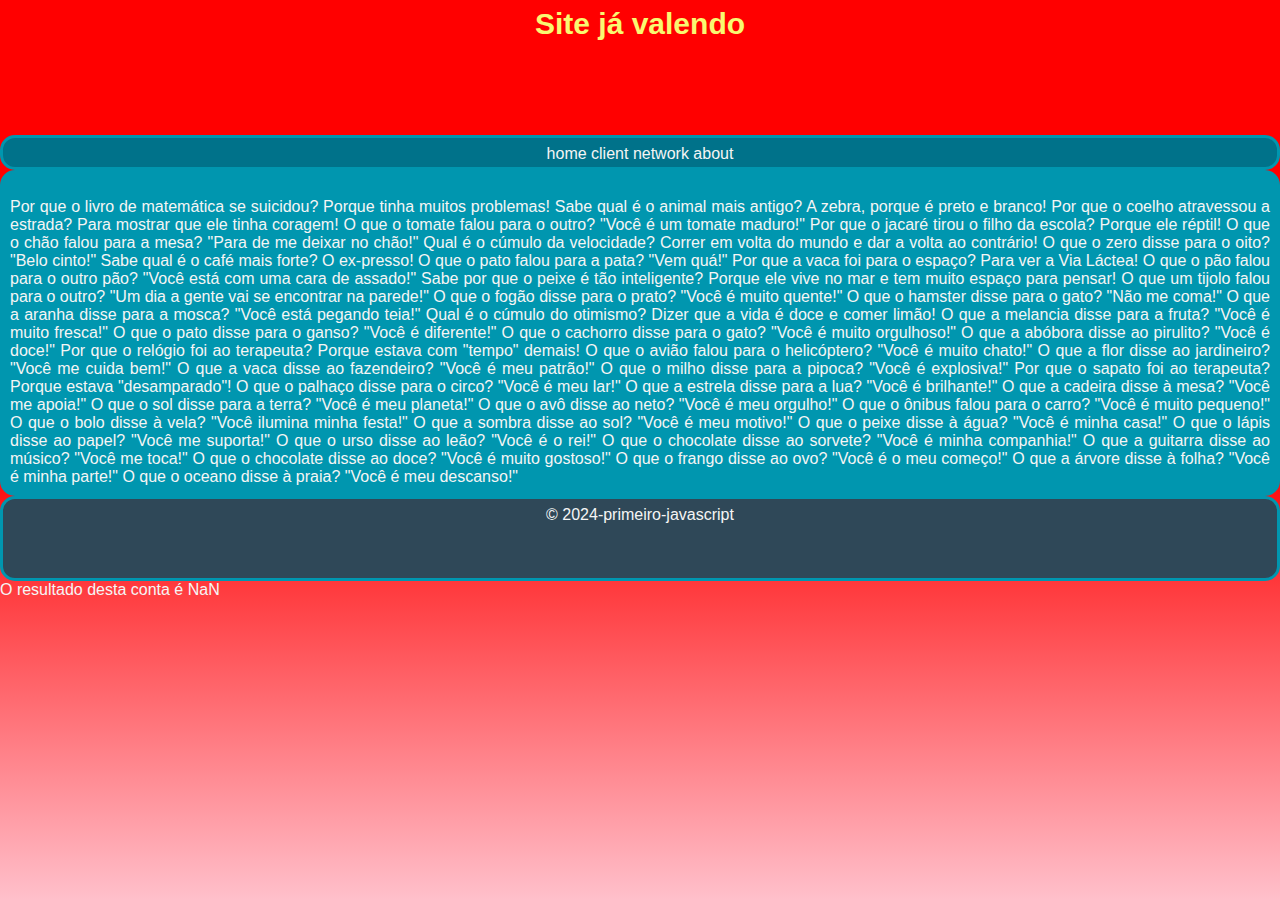
==== exp12.html @ 19dc57ea "Meu primeiro uploud" ====
<!DOCTYPE html>
<html lang="pt-br">

<head>
    <meta charset="UTF-8">
    <meta name="viewport" content="width=device-width, initial-scale=1.0">
    <title>Aula_11</title>
    <!--Aula 11: Introdução ao JavaScript: variáveis, tipos de dados e operadores.
    https://paletadecores.com/paleta/00bad3/00a8c1/0096af/00849c/00728a/
    https://mycolor.space/?hex=%2300BAD3&sub=1
    -->
    <link rel="shortcut icon" href="assents/homeicon.png.png" type="image/x-icon">
    <link rel="stylesheet" href="assents/css/style2.css">
</head>

<body>
    <header>
        <h1>Site já valendo</h1>
    </header>

    <nav>
        <a href="exp11.html">home</a>
        <a href="exp12.html">client</a>
        <a href="exp13.html">network</a>
        <a href="#">about</a>
    </nav>

    <main>
        <img src="" alt="" srcset="">

        <p>
            Por que o livro de matemática se suicidou? Porque tinha muitos problemas!
            Sabe qual é o animal mais antigo? A zebra, porque é preto e branco!
            Por que o coelho atravessou a estrada? Para mostrar que ele tinha coragem!
            O que o tomate falou para o outro? "Você é um tomate maduro!"
            Por que o jacaré tirou o filho da escola? Porque ele réptil!
            O que o chão falou para a mesa? "Para de me deixar no chão!"
            Qual é o cúmulo da velocidade? Correr em volta do mundo e dar a volta ao contrário!
            O que o zero disse para o oito? "Belo cinto!"
            Sabe qual é o café mais forte? O ex-presso!
            O que o pato falou para a pata? "Vem quá!"
            Por que a vaca foi para o espaço? Para ver a Via Láctea!
            O que o pão falou para o outro pão? "Você está com uma cara de assado!"
            Sabe por que o peixe é tão inteligente? Porque ele vive no mar e tem muito espaço para pensar!
            O que um tijolo falou para o outro? "Um dia a gente vai se encontrar na parede!"
            O que o fogão disse para o prato? "Você é muito quente!"
            O que o hamster disse para o gato? "Não me coma!"
            O que a aranha disse para a mosca? "Você está pegando teia!"
            Qual é o cúmulo do otimismo? Dizer que a vida é doce e comer limão!
            O que a melancia disse para a fruta? "Você é muito fresca!"
            O que o pato disse para o ganso? "Você é diferente!"
            O que o cachorro disse para o gato? "Você é muito orgulhoso!"
            O que a abóbora disse ao pirulito? "Você é doce!"
            Por que o relógio foi ao terapeuta? Porque estava com "tempo" demais!
            O que o avião falou para o helicóptero? "Você é muito chato!"
            O que a flor disse ao jardineiro? "Você me cuida bem!"
            O que a vaca disse ao fazendeiro? "Você é meu patrão!"
            O que o milho disse para a pipoca? "Você é explosiva!"
            Por que o sapato foi ao terapeuta? Porque estava "desamparado"!
            O que o palhaço disse para o circo? "Você é meu lar!"
            O que a estrela disse para a lua? "Você é brilhante!"
            O que a cadeira disse à mesa? "Você me apoia!"
            O que o sol disse para a terra? "Você é meu planeta!"
            O que o avô disse ao neto? "Você é meu orgulho!"
            O que o ônibus falou para o carro? "Você é muito pequeno!"
            O que o bolo disse à vela? "Você ilumina minha festa!"
            O que a sombra disse ao sol? "Você é meu motivo!"
            O que o peixe disse à água? "Você é minha casa!"
            O que o lápis disse ao papel? "Você me suporta!"
            O que o urso disse ao leão? "Você é o rei!"
            O que o chocolate disse ao sorvete? "Você é minha companhia!"
            O que a guitarra disse ao músico? "Você me toca!"
            O que o chocolate disse ao doce? "Você é muito gostoso!"
            O que o frango disse ao ovo? "Você é o meu começo!"
            O que a árvore disse à folha? "Você é minha parte!"
            O que o oceano disse à praia? "Você é meu descanso!"

        </p>
    </main>
    <footer>
        <p>&copy; 2024-primeiro-javascript </p>
    </footer>
    <script>
        window.alert("Bem-vindo ao meu site! Vamos aprender a calcular?");
        let A = prompt('Digite um número de 0 a 9:')
        let B = prompt('Digite outro número de 0 a 9:')
        let C = parseInt(A) + parseInt(B)
        alert(`O resultado desta conta  é ${C}`)
        //esse código faz com que os números apareçam como mensagem rápida, logo após digita-los
        window.confirm('podemos  continuar?')

        document.write(`O resultado desta conta é ${C}`)
        //esse código faz com que o resultado apareça na tela do navegador


    </script>
</body>

</html>
---- assents/css/style2.css ----
@charset "utf-8";

/* Folha de estilo para os exercicios de JavaScript */
/* 
paleta de cores deste site:
#f9f871 //titulo claro
#2f4858 //footer
#265667 // fundo escuro
#136473 //fundo escuro medio
#00737a //nav
#00817d //fundo escuro claro 
#008f7a //petrolio
#007ec3 //azul escuro
*/

* {
    margin: 0;
    padding: 0;
    box-sizing: border-box;
}

body {

    /* background-image: linear-gradient(to bottom,#00bad3 50%, #00728a 100%);
    background-repeat: repeat; */
    background-image: linear-gradient(to bottom, red 50%, pink 100%);
    background-repeat: no-repeat;
    background-position: top;
    background-attachment: fixed;
    color: whitesmoke;
    font-family: 'Franklin Gothic Medium', 'Arial Narrow', Arial, sans-serif;
    margin: 0;
    padding: 0;
    box-sizing: content-box;
    justify-content: center;
}

header {

    /* background-color: #00728a; */
    /* border-color: #00bad3; */
    /* border: solid #0096af 3px; */
    padding: 7px;
    height: 135px;
    border-radius: 15px;
}

h1 {

    font-size: 30px;
    text-align: center;
    color: #f9f871;
}

nav {

    background-color: #00728a;
    border-color: #00bad3;
    border: solid #0096af 3px;
    padding: 7px;
    height: 35px;
    border-radius: 15px;
    text-align: center;
}

a {

    text-decoration: none;
    color: whitesmoke;
}

a:hover {

    text-decoration: none;
    color: whitesmoke;
}

main {

    background-color: #0096af;
    height: auto;
    border-color: #00bad3;
    border: solid #0096af 3px;
    padding: 7px;
    height: 100%;
    border-radius: 15px;
    text-align: justify;
}

h2 {
    font-size: 25px;
    padding: 3px;
    margin: 3px;
}

.content {
    display: flex;
    flex-direction: row;
    align-items: center;
    width: fit-content;
}

/* .content h2 {
} */

.content p {
    align-items: flex-start;
    text-align: justify;
    flex: 2;

}

.content img {
    width: auto;
    margin-left: 7px;
    margin-right: 20px;
}

footer {

    padding: 7px;
    height: 85px;
    border-radius: 15px;
    text-align: center;
    background-color: #2f4858;
    border-color: #00bad3;
    border: solid #0096af 3px;


}

/* id */


/* class */
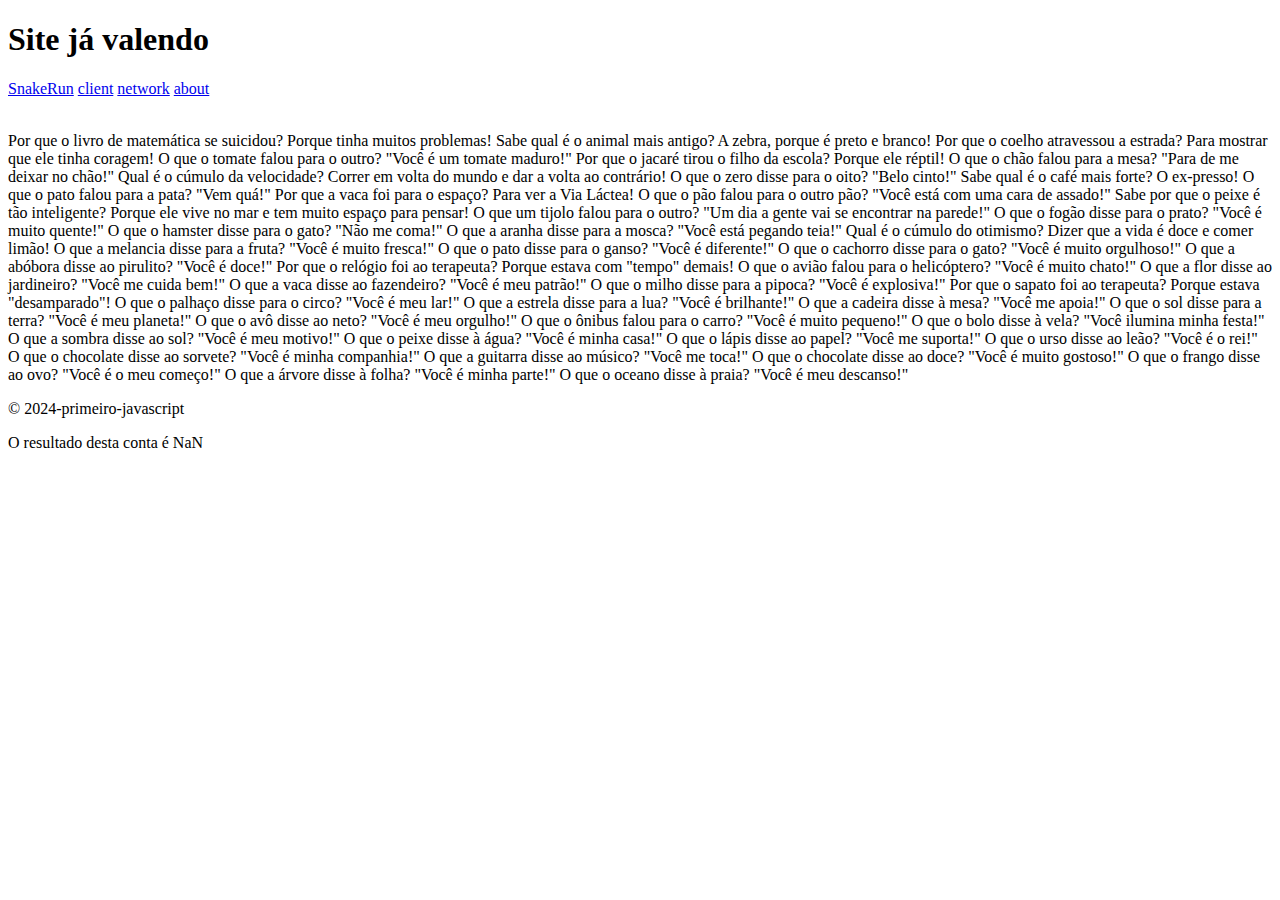
==== commit b1107287: "89" ====
--- a/exp12.html
+++ b/exp12.html
@@ -19,11 +19,12 @@
     </header>
 
     <nav>
-        <a href="exp11.html">home</a>
-        <a href="exp12.html">client</a>
-        <a href="exp13.html">network</a>
-        <a href="#">about</a>
+        <a href="index.html">SnakeRun</a>
+        <a href="exp11.html">client</a>
+        <a href="exp12.html">network</a>
+        <a href="exp13.html">about</a>
     </nav>
+
 
     <main>
         <img src="" alt="" srcset="">
